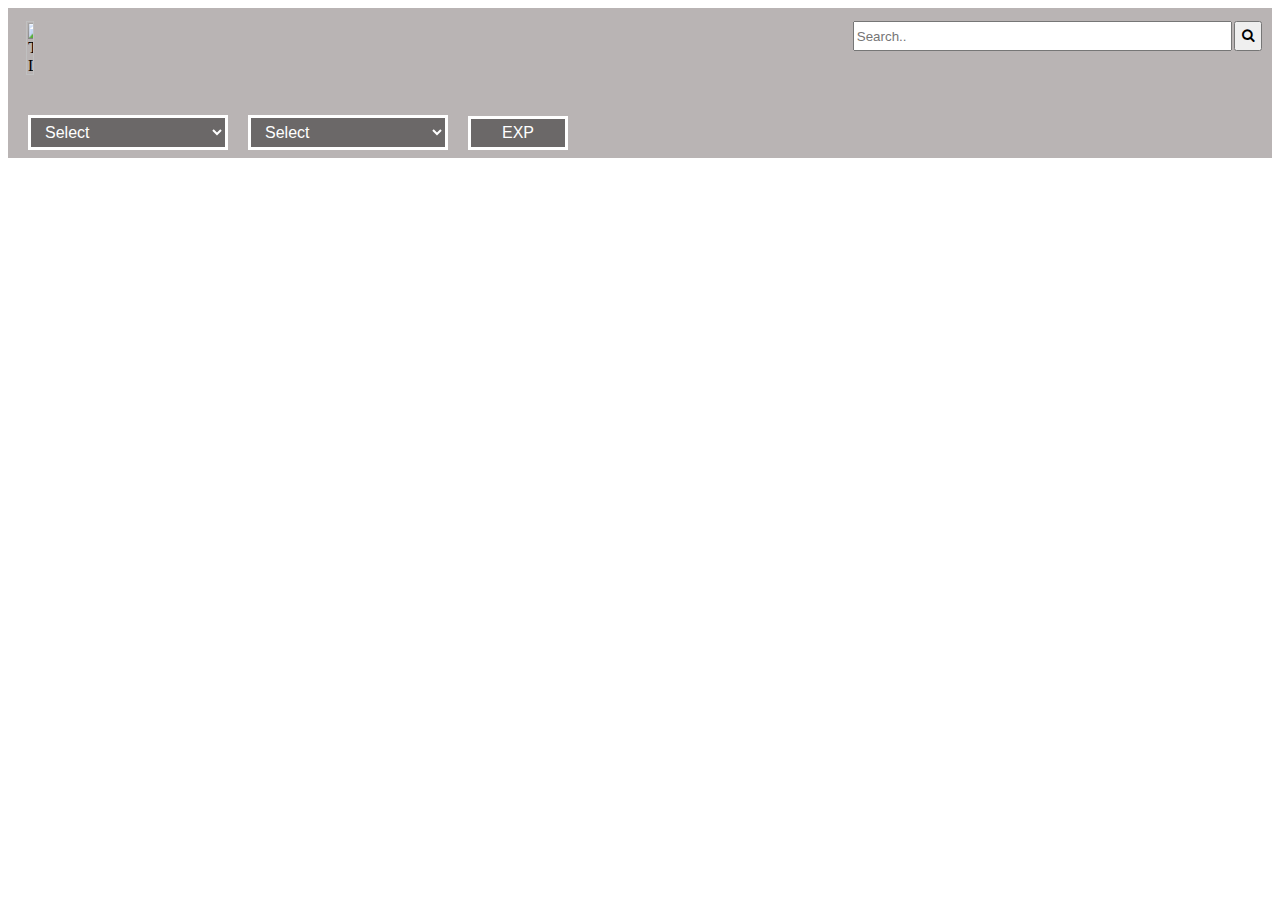
==== Frontend/Base.html @ cbd91793 "fix(routing):Changed product page routing" ====
<!DOCTYPE html>
<html lang="en">
<head>
    <meta charset="UTF-8">
    <meta name="viewport" content="width=device-width, initial-scale=1.0">
    <meta http-equiv="X-UA-Compatible" content="ie=edge">
    <link rel="stylesheet" href="categoryPage.css">
    
</head>
<body>
    <iframe src="Header.html" title="header" style="width:100%" frameBorder="0"></iframe>
    
    
    <div class="products_container" id="product_list">
    </div>

    <div class="unique_product_container" id = "unique_product_container" style="display: none;">
    </div>

</body>
    <script type="text/javascript">
        // window.onload=function(){
        //     var img_url=["https://images.unsplash.com/photo-1515372039744-b8f02a3ae446?ixlib=rb-4.0.3&ixid=MnwxMjA3fDB8MHxzZWFyY2h8OXx8ZHJlc3N8ZW58MHx8MHx8&w=1000&q=80", "https://images.unsplash.com/photo-1595777457583-95e059d581b8?ixlib=rb-4.0.3&ixid=MnwxMjA3fDB8MHxzZWFyY2h8Mnx8ZHJlc3N8ZW58MHx8MHx8&w=1000&q=80", "https://images.unsplash.com/photo-1626818590159-04cb9274a5e0?ixlib=rb-4.0.3&ixid=MnwxMjA3fDB8MHxzZWFyY2h8MTd8fGRyZXNzZXN8ZW58MHx8MHx8&w=1000&q=80","https://images.unsplash.com/photo-1623609163859-ca93c959b98a?ixlib=rb-4.0.3&ixid=MnwxMjA3fDB8MHxzZWFyY2h8MTJ8fGRyZXNzfGVufDB8fDB8fA%3D%3D&w=1000&q=80"]
        //     var product_block=document.getElementById("product_list")
        //     console.log("hi")
        //     for(var i=0; i<10; i++){
        //         product_block.innerHTML+=`
        //         <div class="card">
        //             <img id="product_image" src=`+ img_url[i%img_url.length]+`/><br/>
        //             <p id="price" >$120</p>
        //             <p id="desc">Desc of this prod</p>
        //         </div> `
        //     }
        // }
        window.onload=function(){
            
            //var img_url=["https://images.unsplash.com/photo-1515372039744-b8f02a3ae446?ixlib=rb-4.0.3&ixid=MnwxMjA3fDB8MHxzZWFyY2h8OXx8ZHJlc3N8ZW58MHx8MHx8&w=1000&q=80", "https://images.unsplash.com/photo-1595777457583-95e059d581b8?ixlib=rb-4.0.3&ixid=MnwxMjA3fDB8MHxzZWFyY2h8Mnx8ZHJlc3N8ZW58MHx8MHx8&w=1000&q=80", "https://images.unsplash.com/photo-1626818590159-04cb9274a5e0?ixlib=rb-4.0.3&ixid=MnwxMjA3fDB8MHxzZWFyY2h8MTd8fGRyZXNzZXN8ZW58MHx8MHx8&w=1000&q=80","https://images.unsplash.com/photo-1568251188392-ae32f898cb3b?ixlib=rb-4.0.3&ixid=MnwxMjA3fDB8MHxzZWFyY2h8Mnx8ZWxlZ2FudCUyMGRyZXNzfGVufDB8fDB8fA%3D%3D&w=1000&q=80"]
            const queryString = window.location.search;
            const urlParams = new URLSearchParams(queryString);
            const cat1_value = urlParams.get('cat1');
            const cat2_value =urlParams.get('cat2');
            const prod_query =urlParams.get('q');

            if (cat1_value!=null){
                var product_block=document.getElementById("product_list");
                fetch(`https://33bd8667-5c26-4e78-9318-11e0e0eb3a22.mock.pstmn.io/get-products?cat1=${cat1_value}&cat2=${cat2_value}`, {
                    method: 'GET',
                    mode : 'cors',
                            headers: {
                        'Access-Control-Allow-Origin':'*',
                                'Accept': 'application/json',
                                'Content-Type': 'application/json'
                            }
                }).then(response => response.json()).then((data)=>{
                    for (const prod of data){
                        var tempid=String(prod.uniqueId);
                        product_block.innerHTML+=`
                        <div class="card" onclick="window.open('Product.html?uid=${tempid}','_blank');">
                            <img id="product_image" src=`+ prod.productImage+`/><br/>
                            <p id="price" >₹ ${prod.price}</p>
                            <p id="desc">${prod.title}</p>
                        </div> `
                    
                    }
                })
            }
            else if(prod_query!=null){
                var product_block=document.getElementById("product_list");
                fetch(`https://33bd8667-5c26-4e78-9318-11e0e0eb3a22.mock.pstmn.io/get-products/q=${prod_query}`, {
                    method: 'GET',
                    mode : 'cors',
                            headers: {
                        'Access-Control-Allow-Origin':'*',
                                'Accept': 'application/json',
                                'Content-Type': 'application/json'
                            }
                }).then(response => response.json()).then((data)=>{
                    for (const prod of data){
                        var tempid=String(prod.uniqueId);
                        product_block.innerHTML+=`
                        <div class="card" onclick="window.open('Product.html?uid=${tempid}','_blank');">
                            <img id="product_image" src=`+ prod.productImage+`/><br/>
                            <p id="price" >₹ ${prod.price}</p>
                            <p id="desc">${prod.title}</p>
                        </div> `
                    
                    }
                })
            }
            else{
                var product_block=document.getElementById("product_list");
                fetch('https://33bd8667-5c26-4e78-9318-11e0e0eb3a22.mock.pstmn.io/get-products', {
                    method: 'GET',
                    mode : 'cors',
                            headers: {
                        'Access-Control-Allow-Origin':'*',
                                'Accept': 'application/json',
                                'Content-Type': 'application/json'
                            }
                }).then(response => response.json()).then((data)=>{
                    for (const prod of data){
                        var tempid=String(prod.uniqueId);
                        product_block.innerHTML+=`
                        <div class="card" onclick="window.open('Product.html?uid=${tempid}','_blank');">
                            <img id="product_image" src=`+ prod.productImage+`/><br/>
                            <p id="price" >₹ ${prod.price}</p>
                            <p id="desc">${prod.title}</p>
                        </div> `
                    
                    }
                })
            }
            
            
        }

        function productClickHandler(id, prod_img, price, title, desc){
            window.open('https://www.3schools.in','_self');
            document.getElementById("product_list").style.display="none";
            var prod_div = document.getElementById("unique_product_container");
            prod_div.style.display="block";
            // prod_div.appendChild(document.createTextNode("Hi prod page : "+id));
            prod_div.innerHTML+=`
                <div class="unique_product_card">
                    <img class="unique_product_image" src="${prod_img}" />
                    <h1 class="unique_product_title"> ${title}</h1><h2 class="unique_product_price"><strong>₹ ${price}</strong></h2><br/>
                    <h3 class="unique_product_description">${desc}</h3>
                    
                </div>
            `;

        }
        
        
    </script>
</html>
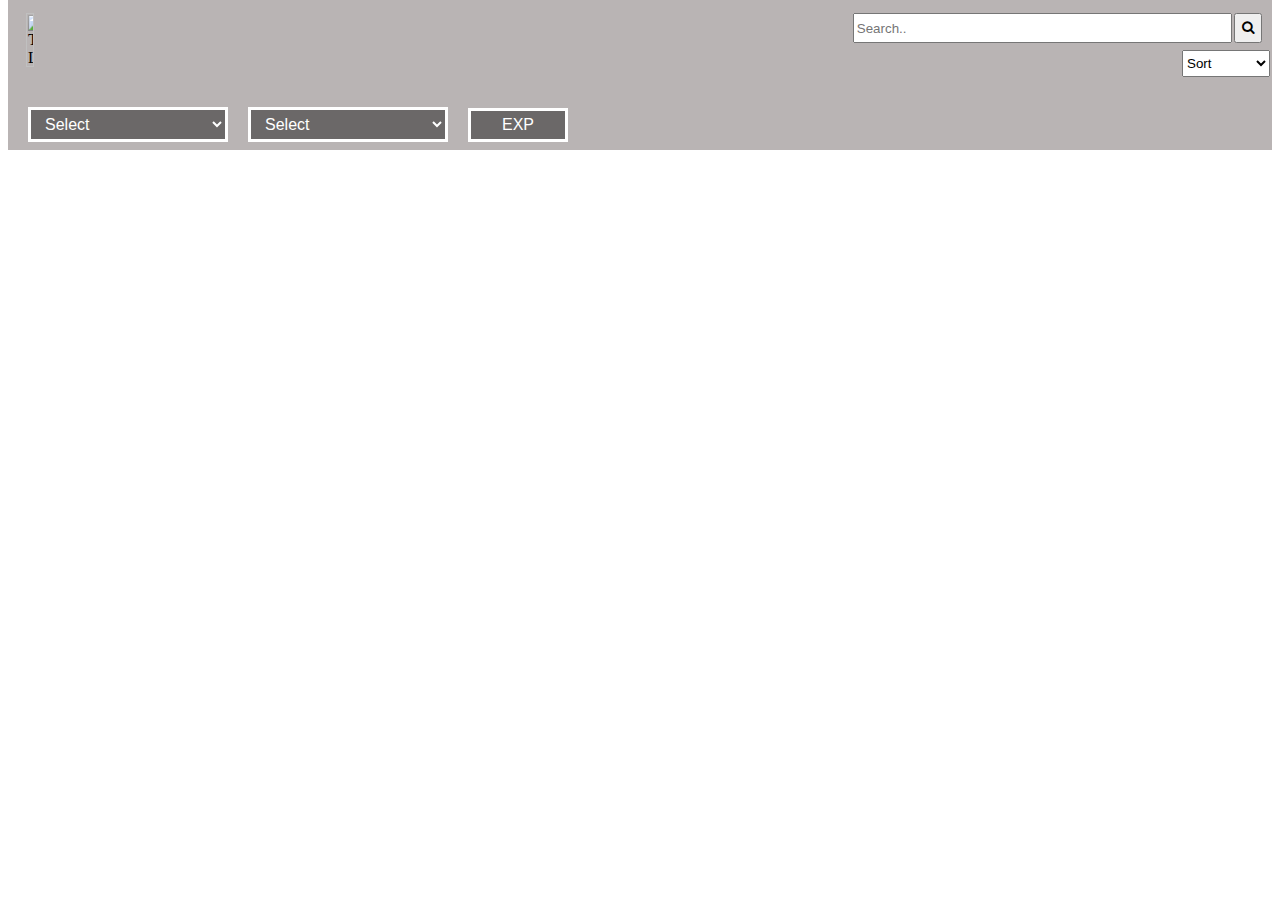
==== commit 563db12b: "feat(*): add sort option in the category page" ====
--- a/Frontend/Base.html
+++ b/Frontend/Base.html
@@ -10,12 +10,18 @@
 <body>
     <iframe src="Header.html" title="header" style="width:100%" frameBorder="0"></iframe>
     
-    
+    <select name="sort-button" id="sort-button" onchange="categoryAPICall()" style="left: 220; ">
+        <option value="" selected disabled hidden>Sort</option>
+        <option value="priceAsc">Price-Asc</option>
+        <option value="priceDesc">Price-Desc</option>
+        <option value="Relevance">Relevance</option>
+      </select>
     <div class="products_container" id="product_list">
     </div>
 
-    <div class="unique_product_container" id = "unique_product_container" style="display: none;">
-    </div>
+    
+
+    
 
 </body>
     <script type="text/javascript">
@@ -65,16 +71,19 @@
                 })
             }
             else if(prod_query!=null){
+                
+		
                 var product_block=document.getElementById("product_list");
-                fetch(`https://33bd8667-5c26-4e78-9318-11e0e0eb3a22.mock.pstmn.io/get-products/q=${prod_query}`, {
-                    method: 'GET',
-                    mode : 'cors',
-                            headers: {
-                        'Access-Control-Allow-Origin':'*',
-                                'Accept': 'application/json',
-                                'Content-Type': 'application/json'
-                            }
-                }).then(response => response.json()).then((data)=>{
+                fetch(`https://6d5a1111-cebb-459b-a072-32d9009ccafd.mock.pstmn.io/search-products?q=${prod_query}`, {
+			    method: 'POST',
+                mode : 'cors',
+			    headers: {
+                'Access-Control-Allow-Origin':'*',
+				'Accept': 'application/json',
+				'Content-Type': 'application/json'
+			    },
+			    body: JSON.stringify({ "q" : prod_query})
+            }).then(response => response.json()).then((data)=>{
                     for (const prod of data){
                         var tempid=String(prod.uniqueId);
                         product_block.innerHTML+=`
@@ -114,22 +123,22 @@
             
         }
 
-        function productClickHandler(id, prod_img, price, title, desc){
-            window.open('https://www.3schools.in','_self');
-            document.getElementById("product_list").style.display="none";
-            var prod_div = document.getElementById("unique_product_container");
-            prod_div.style.display="block";
-            // prod_div.appendChild(document.createTextNode("Hi prod page : "+id));
-            prod_div.innerHTML+=`
-                <div class="unique_product_card">
-                    <img class="unique_product_image" src="${prod_img}" />
-                    <h1 class="unique_product_title"> ${title}</h1><h2 class="unique_product_price"><strong>₹ ${price}</strong></h2><br/>
-                    <h3 class="unique_product_description">${desc}</h3>
+        // function productClickHandler(id, prod_img, price, title, desc){
+        //     window.open('https://www.3schools.in','_self');
+        //     document.getElementById("product_list").style.display="none";
+        //     var prod_div = document.getElementById("unique_product_container");
+        //     prod_div.style.display="block";
+        //     // prod_div.appendChild(document.createTextNode("Hi prod page : "+id));
+        //     prod_div.innerHTML+=`
+        //         <div class="unique_product_card">
+        //             <img class="unique_product_image" src="${prod_img}" />
+        //             <h1 class="unique_product_title"> ${title}</h1><h2 class="unique_product_price"><strong>₹ ${price}</strong></h2><br/>
+        //             <h3 class="unique_product_description">${desc}</h3>
                     
-                </div>
-            `;
+        //         </div>
+        //     `;
 
-        }
+        // }
         
         
     </script>
--- a/Frontend/categoryPage.css
+++ b/Frontend/categoryPage.css
@@ -0,0 +1,52 @@
+body{
+    margin-top:0px;
+}
+.products_container{
+    margin-top:50px;
+    margin-left: 150px;
+    box-shadow: 0 0 5px rgba(0,0,0,.05), 6px 5px 5px rgba(0,0,0,.1);
+    border-radius: 4px;
+}
+.card{
+    margin: 16px 0;
+    box-shadow: 0 0 5px rgba(0,0,0,.05), 6px 5px 5px rgba(0,0,0,.1);
+    border-radius: 4px;
+    padding: 16px;
+    width: 250px;
+    height: 400px;
+    margin-right:80px;
+    float : left;
+}
+
+#desc{
+    overflow: hidden;
+    width:200px;
+    height:20px;
+    text-overflow: ellipsis;
+}
+
+
+.categorySection{
+    margin-top:10px;
+}
+
+img#product_image {
+    max-width: 100%;
+    max-height: 80%;
+    transition: 1s;
+    justify-items: center;
+    display: block;
+    margin-left: auto;
+    margin-right: auto;
+}
+
+#product_image:hover{
+    transform: scale(1.3);
+}
+
+#sort-button {
+    position: absolute; 
+    right:10px;
+    top:50px;
+    height:3%;
+}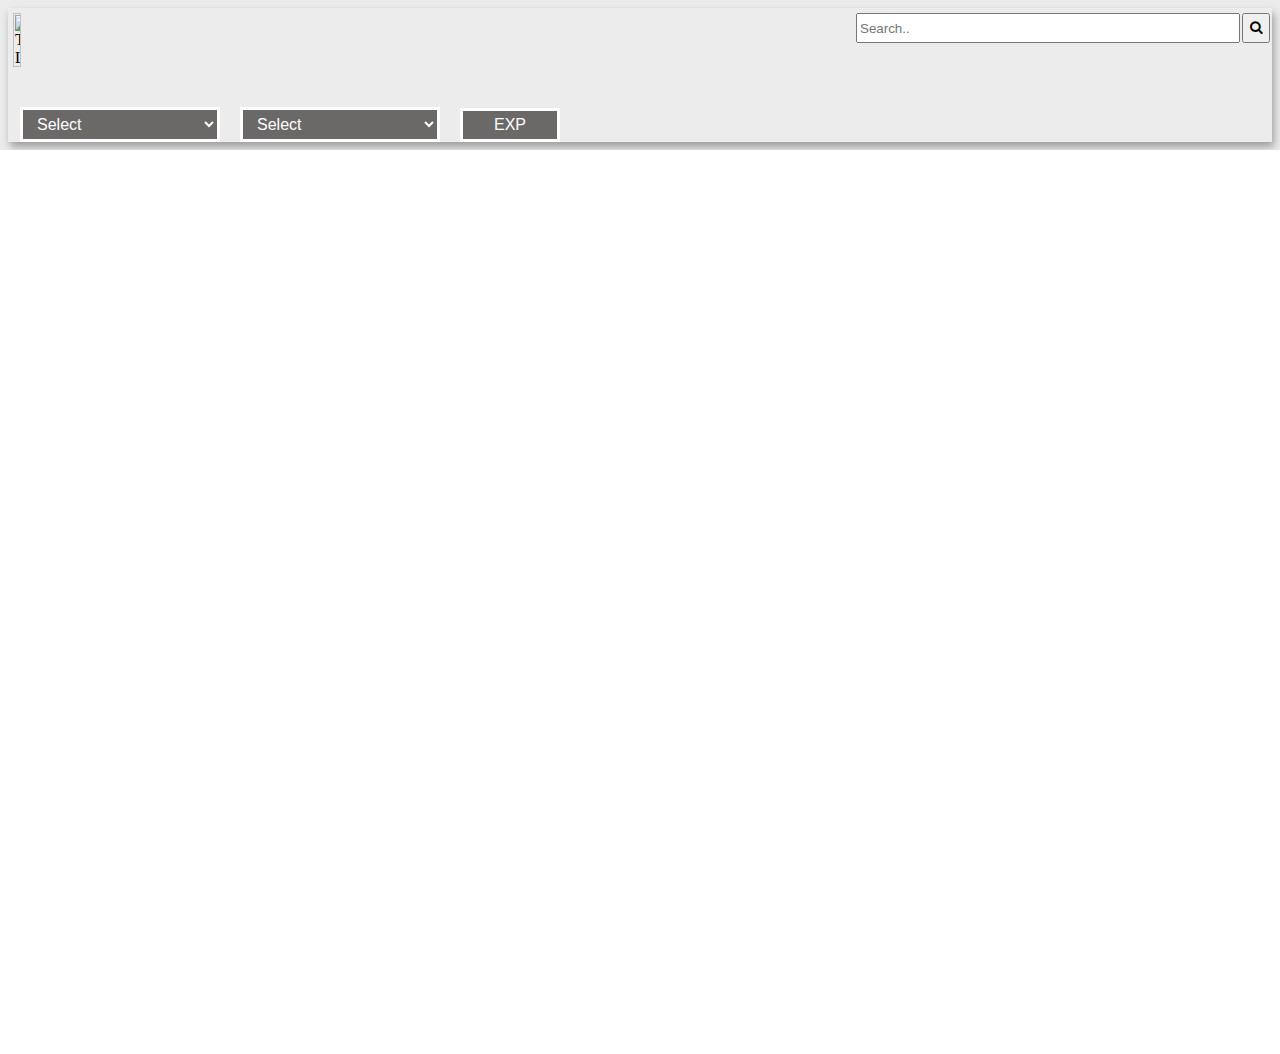
==== commit f08aeba3: "refactor(*): improvement in error handling and the way errors are handled" ====
--- a/Frontend/Base.html
+++ b/Frontend/Base.html
@@ -1,145 +1,80 @@
 <!DOCTYPE html>
 <html lang="en">
-<head>
-    <meta charset="UTF-8">
-    <meta name="viewport" content="width=device-width, initial-scale=1.0">
-    <meta http-equiv="X-UA-Compatible" content="ie=edge">
-    <link rel="stylesheet" href="categoryPage.css">
-    
-</head>
-<body>
-    <iframe src="Header.html" title="header" style="width:100%" frameBorder="0"></iframe>
-    
-    <select name="sort-button" id="sort-button" onchange="categoryAPICall()" style="left: 220; ">
-        <option value="" selected disabled hidden>Sort</option>
-        <option value="priceAsc">Price-Asc</option>
-        <option value="priceDesc">Price-Desc</option>
-        <option value="Relevance">Relevance</option>
-      </select>
-    <div class="products_container" id="product_list">
-    </div>
+    <head>
+        <meta charset="UTF-8">
+        <meta name="viewport" content="width=device-width, initial-scale=1.0">
+        <meta http-equiv="X-UA-Compatible" content="ie=edge">
+        <link rel="stylesheet" href="categoryPage.css">
+        <script src="https://ajax.googleapis.com/ajax/libs/jquery/3.4.1/jquery.min.js">
+        </script>
+        <script src="categoryPage.js"></script>
+        
+    </head>
+    <body>
+        <!-- Header file included as an iframe -->
+        <iframe src="Header.html" title="header" style="width:100%" frameBorder="0"></iframe>
+        
+        <!-- Sort buttons based on price -->
+        <select name="sort-button" id="sort-button" style="left: 220; " onchange="sortHandler()">
+            <option value="" selected disabled hidden >Sort</option>
+            <option value="price asc">Price-Asc</option>
+            <option value="price desc">Price-Desc</option>
+        </select>
 
-    
 
-    
+        <div  id="loader"><img class="loader" src="https://www.zilliondesigns.com/blog/wp-content/uploads/loading-the-truck.gif"/></div>
 
-</body>
-    <script type="text/javascript">
-        // window.onload=function(){
-        //     var img_url=["https://images.unsplash.com/photo-1515372039744-b8f02a3ae446?ixlib=rb-4.0.3&ixid=MnwxMjA3fDB8MHxzZWFyY2h8OXx8ZHJlc3N8ZW58MHx8MHx8&w=1000&q=80", "https://images.unsplash.com/photo-1595777457583-95e059d581b8?ixlib=rb-4.0.3&ixid=MnwxMjA3fDB8MHxzZWFyY2h8Mnx8ZHJlc3N8ZW58MHx8MHx8&w=1000&q=80", "https://images.unsplash.com/photo-1626818590159-04cb9274a5e0?ixlib=rb-4.0.3&ixid=MnwxMjA3fDB8MHxzZWFyY2h8MTd8fGRyZXNzZXN8ZW58MHx8MHx8&w=1000&q=80","https://images.unsplash.com/photo-1623609163859-ca93c959b98a?ixlib=rb-4.0.3&ixid=MnwxMjA3fDB8MHxzZWFyY2h8MTJ8fGRyZXNzfGVufDB8fDB8fA%3D%3D&w=1000&q=80"]
-        //     var product_block=document.getElementById("product_list")
-        //     console.log("hi")
-        //     for(var i=0; i<10; i++){
-        //         product_block.innerHTML+=`
-        //         <div class="card">
-        //             <img id="product_image" src=`+ img_url[i%img_url.length]+`/><br/>
-        //             <p id="price" >$120</p>
-        //             <p id="desc">Desc of this prod</p>
-        //         </div> `
-        //     }
-        // }
-        window.onload=function(){
-            
-            //var img_url=["https://images.unsplash.com/photo-1515372039744-b8f02a3ae446?ixlib=rb-4.0.3&ixid=MnwxMjA3fDB8MHxzZWFyY2h8OXx8ZHJlc3N8ZW58MHx8MHx8&w=1000&q=80", "https://images.unsplash.com/photo-1595777457583-95e059d581b8?ixlib=rb-4.0.3&ixid=MnwxMjA3fDB8MHxzZWFyY2h8Mnx8ZHJlc3N8ZW58MHx8MHx8&w=1000&q=80", "https://images.unsplash.com/photo-1626818590159-04cb9274a5e0?ixlib=rb-4.0.3&ixid=MnwxMjA3fDB8MHxzZWFyY2h8MTd8fGRyZXNzZXN8ZW58MHx8MHx8&w=1000&q=80","https://images.unsplash.com/photo-1568251188392-ae32f898cb3b?ixlib=rb-4.0.3&ixid=MnwxMjA3fDB8MHxzZWFyY2h8Mnx8ZWxlZ2FudCUyMGRyZXNzfGVufDB8fDB8fA%3D%3D&w=1000&q=80"]
-            const queryString = window.location.search;
-            const urlParams = new URLSearchParams(queryString);
-            const cat1_value = urlParams.get('cat1');
-            const cat2_value =urlParams.get('cat2');
-            const prod_query =urlParams.get('q');
+        <!-- Div container having all the product cards to be displayed -->
+        <div class="products_container" id="product_list">
+           
+        </div>
 
-            if (cat1_value!=null){
-                var product_block=document.getElementById("product_list");
-                fetch(`https://33bd8667-5c26-4e78-9318-11e0e0eb3a22.mock.pstmn.io/get-products?cat1=${cat1_value}&cat2=${cat2_value}`, {
-                    method: 'GET',
-                    mode : 'cors',
-                            headers: {
-                        'Access-Control-Allow-Origin':'*',
-                                'Accept': 'application/json',
-                                'Content-Type': 'application/json'
-                            }
-                }).then(response => response.json()).then((data)=>{
-                    for (const prod of data){
-                        var tempid=String(prod.uniqueId);
-                        product_block.innerHTML+=`
-                        <div class="card" onclick="window.open('Product.html?uid=${tempid}','_blank');">
-                            <img id="product_image" src=`+ prod.productImage+`/><br/>
-                            <p id="price" >₹ ${prod.price}</p>
-                            <p id="desc">${prod.title}</p>
-                        </div> `
-                    
-                    }
-                })
+        <br/>
+        <br/>
+        <br/>
+
+
+        <!-- Page shifting buttons for next page and previous page -->
+        <div class="pagination-div" style="display:none" id="pagination-div">
+            <br/>
+            <br/>
+            <br/>
+            <button id="page-left" class="pagination-button" disabled onclick="pageButtonHandler('left')"> &lt; </button>
+            <p id="page-num" class="pagination-button">1</p>
+            <button id="page-right" class="pagination-button" onclick="pageButtonHandler('right')"> &gt; </button>
+            <p id="total-products" class="pagination-button"></p>
+        </div>
+
+    </body>
+
+
+    <!-- Jquery Script for sort functionality -->
+    <!-- <script>
+        
+
+        $('#sort-button').change(function () {
+            var divs = $(".card");
+            var sort_option=$("#sort-button").val();
+            if (sort_option == "priceAsc")
+            {
+                var alphabeticallyOrderedDivs = divs.sort(function (a, b) {
+                    return ((Number($(a).find("#price").text()) > Number($(b).find("#price").text()))?1:((Number($(a).find("#price").text()) < Number($(b).find("#price").text()))?-1:0));
+                });
             }
-            else if(prod_query!=null){
-                
-		
-                var product_block=document.getElementById("product_list");
-                fetch(`https://6d5a1111-cebb-459b-a072-32d9009ccafd.mock.pstmn.io/search-products?q=${prod_query}`, {
-			    method: 'POST',
-                mode : 'cors',
-			    headers: {
-                'Access-Control-Allow-Origin':'*',
-				'Accept': 'application/json',
-				'Content-Type': 'application/json'
-			    },
-			    body: JSON.stringify({ "q" : prod_query})
-            }).then(response => response.json()).then((data)=>{
-                    for (const prod of data){
-                        var tempid=String(prod.uniqueId);
-                        product_block.innerHTML+=`
-                        <div class="card" onclick="window.open('Product.html?uid=${tempid}','_blank');">
-                            <img id="product_image" src=`+ prod.productImage+`/><br/>
-                            <p id="price" >₹ ${prod.price}</p>
-                            <p id="desc">${prod.title}</p>
-                        </div> `
-                    
-                    }
-                })
+            else if(sort_option=="priceDesc"){
+                var alphabeticallyOrderedDivs = divs.sort(function (a, b) {
+                    return ((Number($(a).find("#price").text()) > Number($(b).find("#price").text()))?-1:((Number($(a).find("#price").text()) < Number($(b).find("#price").text()))?1:0));
+                });
             }
             else{
-                var product_block=document.getElementById("product_list");
-                fetch('https://33bd8667-5c26-4e78-9318-11e0e0eb3a22.mock.pstmn.io/get-products', {
-                    method: 'GET',
-                    mode : 'cors',
-                            headers: {
-                        'Access-Control-Allow-Origin':'*',
-                                'Accept': 'application/json',
-                                'Content-Type': 'application/json'
-                            }
-                }).then(response => response.json()).then((data)=>{
-                    for (const prod of data){
-                        var tempid=String(prod.uniqueId);
-                        product_block.innerHTML+=`
-                        <div class="card" onclick="window.open('Product.html?uid=${tempid}','_blank');">
-                            <img id="product_image" src=`+ prod.productImage+`/><br/>
-                            <p id="price" >₹ ${prod.price}</p>
-                            <p id="desc">${prod.title}</p>
-                        </div> `
-                    
-                    }
-                })
+                var alphabeticallyOrderedDivs = divs.sort(function (a, b) {
+                return ((Number($(a).find("#price").text()) > Number($(b).find("#price").text()))?1:((Number($(a).find("#price").text()) < Number($(b).find("#price").text()))?-1:0));
+            });
             }
             
-            
-        }
-
-        // function productClickHandler(id, prod_img, price, title, desc){
-        //     window.open('https://www.3schools.in','_self');
-        //     document.getElementById("product_list").style.display="none";
-        //     var prod_div = document.getElementById("unique_product_container");
-        //     prod_div.style.display="block";
-        //     // prod_div.appendChild(document.createTextNode("Hi prod page : "+id));
-        //     prod_div.innerHTML+=`
-        //         <div class="unique_product_card">
-        //             <img class="unique_product_image" src="${prod_img}" />
-        //             <h1 class="unique_product_title"> ${title}</h1><h2 class="unique_product_price"><strong>₹ ${price}</strong></h2><br/>
-        //             <h3 class="unique_product_description">${desc}</h3>
-                    
-        //         </div>
-        //     `;
-
-        // }
-        
-        
-    </script>
+            console.log(divs)
+            $(".products_container").html(alphabeticallyOrderedDivs);
+        });
+    </script> -->
+   
 </html>--- a/Frontend/categoryPage.css
+++ b/Frontend/categoryPage.css
@@ -6,6 +6,7 @@
     margin-left: 150px;
     box-shadow: 0 0 5px rgba(0,0,0,.05), 6px 5px 5px rgba(0,0,0,.1);
     border-radius: 4px;
+    margin-right: 20px;
 }
 .card{
     margin: 16px 0;
@@ -46,7 +47,40 @@
 
 #sort-button {
     position: absolute; 
-    right:10px;
-    top:50px;
-    height:3%;
-}+    right:50px;
+    top:180px;
+    height:5%;
+    padding :5px;
+}
+
+#sort-button:hover{
+    background-color: grey;
+    color:white;
+}
+
+.pagination-div{
+    bottom:0px;
+    left : 50%;
+    position : sticky;
+    align-items: center;
+    width:100%; 
+    margin-left:200;
+    box-shadow: 0 0 5px rgba(0,0,0,.05), 6px 5px 5px rgba(0,0,0,.1);
+    border-radius: 4px;
+    float : left;
+}
+
+.pagination-button{
+    float:left;
+    margin-right: 30px;
+}
+
+
+.loader {
+    height: 100%;
+    width: 100%;
+    position: absolute;
+    background-position: center;
+    background-repeat: no-repeat;
+    background-size: cover;
+  }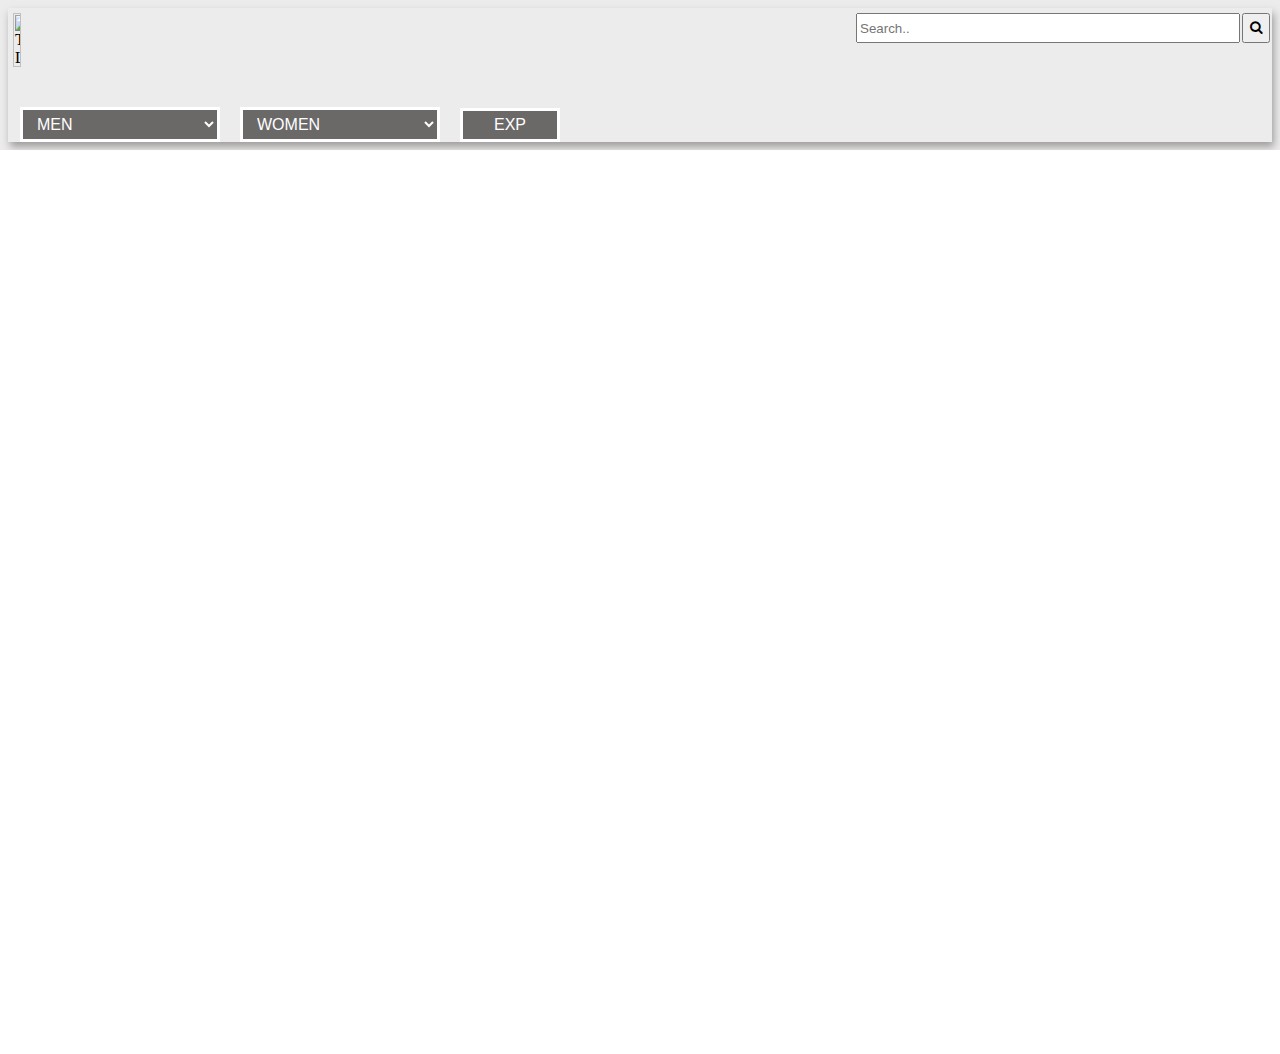
==== commit 93d5fbe6: "Merge pull request #4 from VishnuJG/test2" ====
--- a/Frontend/Base.html
+++ b/Frontend/Base.html
@@ -22,7 +22,7 @@
         </select>
 
 
-        <div  id="loader"><img class="loader" src="https://www.zilliondesigns.com/blog/wp-content/uploads/loading-the-truck.gif"/></div>
+        <div  id="loader"><img class="loader" src="https://cdn.dribbble.com/users/1487848/screenshots/6379337/loading-imwith2.gif"/></div>
 
         <!-- Div container having all the product cards to be displayed -->
         <div class="products_container" id="product_list">
@@ -36,9 +36,7 @@
 
         <!-- Page shifting buttons for next page and previous page -->
         <div class="pagination-div" style="display:none" id="pagination-div">
-            <br/>
-            <br/>
-            <br/>
+            
             <button id="page-left" class="pagination-button" disabled onclick="pageButtonHandler('left')"> &lt; </button>
             <p id="page-num" class="pagination-button">1</p>
             <button id="page-right" class="pagination-button" onclick="pageButtonHandler('right')"> &gt; </button>
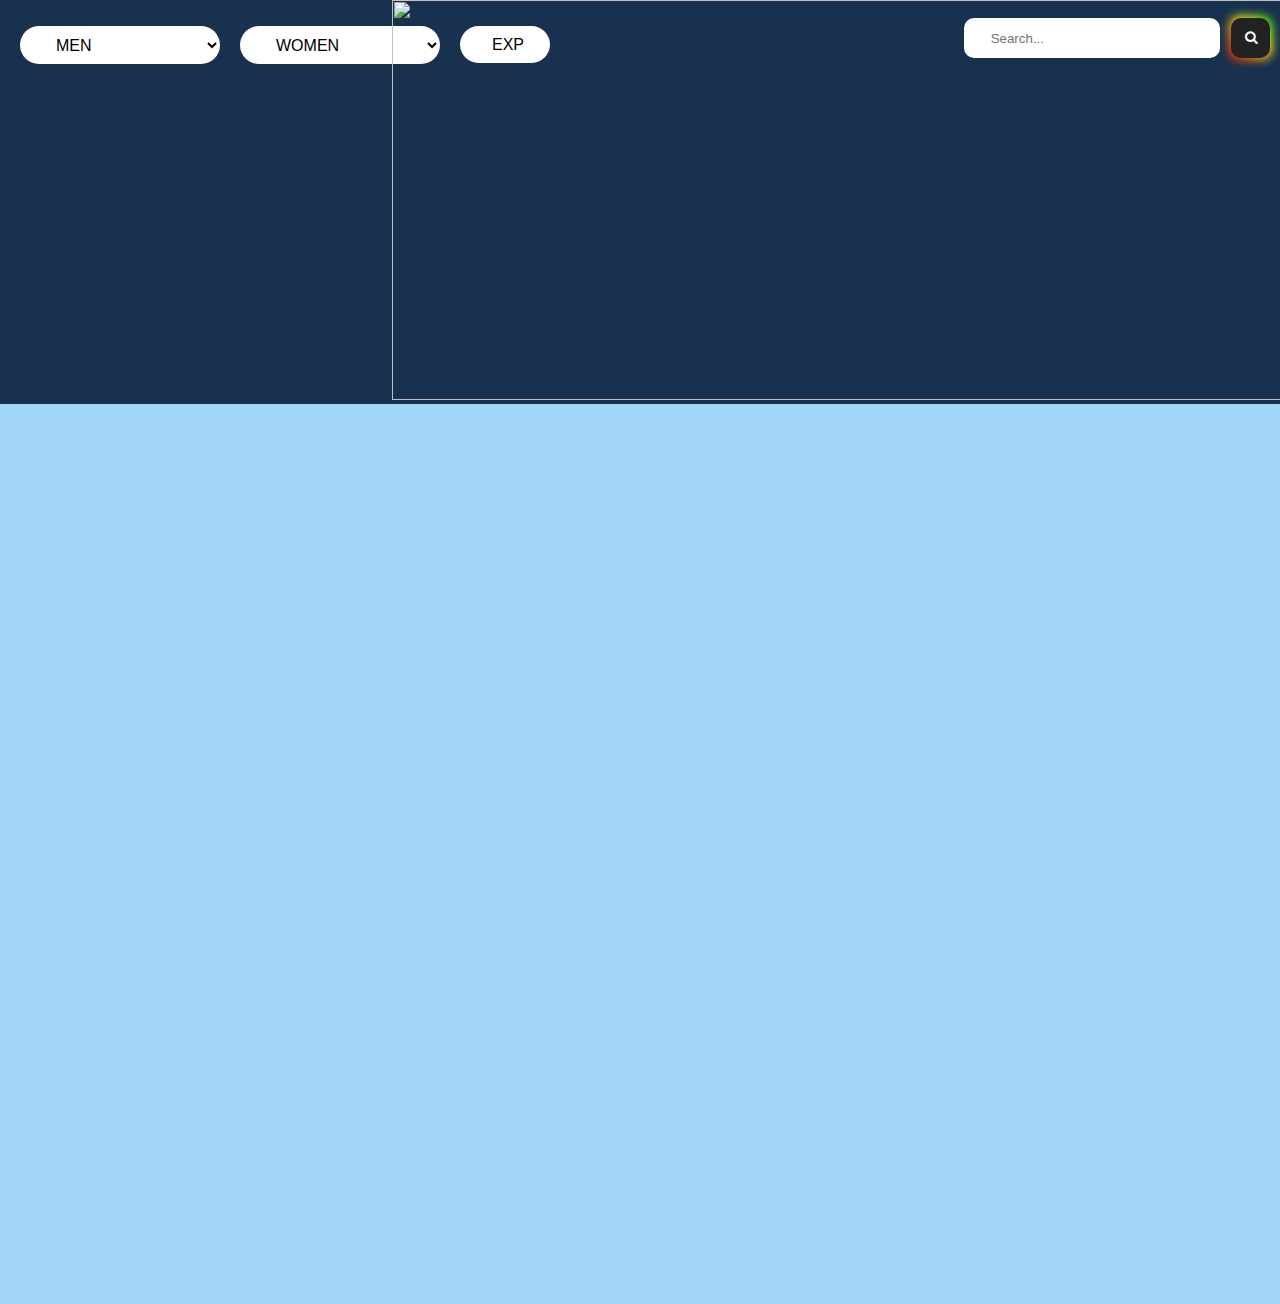
==== commit f3479f2c: "refactor(frontend): optimise code for the frontend" ====
--- a/Frontend/Base.html
+++ b/Frontend/Base.html
@@ -5,17 +5,24 @@
         <meta name="viewport" content="width=device-width, initial-scale=1.0">
         <meta http-equiv="X-UA-Compatible" content="ie=edge">
         <link rel="stylesheet" href="categoryPage.css">
-        <script src="https://ajax.googleapis.com/ajax/libs/jquery/3.4.1/jquery.min.js">
-        </script>
+        <script src="https://ajax.googleapis.com/ajax/libs/jquery/3.4.1/jquery.min.js"></script>
+        <link rel="stylesheet" href="https://maxcdn.bootstrapcdn.com/bootstrap/3.4.1/css/bootstrap.min.css">
+        <script src="https://ajax.googleapis.com/ajax/libs/jquery/3.6.1/jquery.min.js"></script>
+        <script src="https://maxcdn.bootstrapcdn.com/bootstrap/3.4.1/js/bootstrap.min.js"></script>
         <script src="categoryPage.js"></script>
         
     </head>
-    <body>
-        <!-- Header file included as an iframe -->
-        <iframe src="Header.html" title="header" style="width:100%" frameBorder="0"></iframe>
+    <body style="background-color: #ffffff;">
+        <div class="looksgood" >
+            
+            <iframe class="container-fluid" src="Header.html" title="header" style="width:100%;" height="400" frameBorder="0" ></iframe>
+        </div>
+
         
+
+        &nbsp;&nbsp;
         <!-- Sort buttons based on price -->
-        <select name="sort-button" id="sort-button" style="left: 220; " onchange="sortHandler()">
+        <select name="sort-button" id="sort-button"  onchange="sortHandler()">
             <option value="" selected disabled hidden >Sort</option>
             <option value="price asc">Price-Asc</option>
             <option value="price desc">Price-Desc</option>
@@ -24,55 +31,24 @@
 
         <div  id="loader"><img class="loader" src="https://cdn.dribbble.com/users/1487848/screenshots/6379337/loading-imwith2.gif"/></div>
 
+
+        &nbsp;
         <!-- Div container having all the product cards to be displayed -->
-        <div class="products_container" id="product_list">
+        <div class="products_container container " id="product_list">
            
         </div>
 
-        <br/>
-        <br/>
-        <br/>
-
-
+       
+        &nbsp;
         <!-- Page shifting buttons for next page and previous page -->
-        <div class="pagination-div" style="display:none" id="pagination-div">
+        <div class="pagination-div container-fluid col-lg-6" style="display:none" id="pagination-div">
             
-            <button id="page-left" class="pagination-button" disabled onclick="pageButtonHandler('left')"> &lt; </button>
+            <button id="page-left" class="pagination-button page-buttons" disabled onclick="pageButtonHandler('left')"> &lt; </button>
             <p id="page-num" class="pagination-button">1</p>
-            <button id="page-right" class="pagination-button" onclick="pageButtonHandler('right')"> &gt; </button>
+            <button id="page-right" class="pagination-button page-buttons" onclick="pageButtonHandler('right')"> &gt; </button>
             <p id="total-products" class="pagination-button"></p>
         </div>
-
+        &nbsp;
     </body>
-
-
-    <!-- Jquery Script for sort functionality -->
-    <!-- <script>
-        
-
-        $('#sort-button').change(function () {
-            var divs = $(".card");
-            var sort_option=$("#sort-button").val();
-            if (sort_option == "priceAsc")
-            {
-                var alphabeticallyOrderedDivs = divs.sort(function (a, b) {
-                    return ((Number($(a).find("#price").text()) > Number($(b).find("#price").text()))?1:((Number($(a).find("#price").text()) < Number($(b).find("#price").text()))?-1:0));
-                });
-            }
-            else if(sort_option=="priceDesc"){
-                var alphabeticallyOrderedDivs = divs.sort(function (a, b) {
-                    return ((Number($(a).find("#price").text()) > Number($(b).find("#price").text()))?-1:((Number($(a).find("#price").text()) < Number($(b).find("#price").text()))?1:0));
-                });
-            }
-            else{
-                var alphabeticallyOrderedDivs = divs.sort(function (a, b) {
-                return ((Number($(a).find("#price").text()) > Number($(b).find("#price").text()))?1:((Number($(a).find("#price").text()) < Number($(b).find("#price").text()))?-1:0));
-            });
-            }
-            
-            console.log(divs)
-            $(".products_container").html(alphabeticallyOrderedDivs);
-        });
-    </script> -->
    
 </html>--- a/Frontend/categoryPage.css
+++ b/Frontend/categoryPage.css
@@ -1,56 +1,127 @@
 body{
-    margin-top:0px;
+    padding-bottom:50px;
+    width :auto;
+	background-color: #a2d6f9;
 }
 .products_container{
     margin-top:50px;
-    margin-left: 150px;
-    box-shadow: 0 0 5px rgba(0,0,0,.05), 6px 5px 5px rgba(0,0,0,.1);
-    border-radius: 4px;
-    margin-right: 20px;
-}
+    margin-left: auto;
+    align-items: center;
+}
+.looksgood{
+	background-color: #18314F;
+	background-image: url("data:image/svg+xml,%3Csvg xmlns='http://www.w3.org/2000/svg' width='50%3' height='50%3' viewBox='0 0 1600 800'%3E%3Cg %3E%3Cpath fill='%2316385a' d='M486 705.8c-109.3-21.8-223.4-32.2-335.3-19.4C99.5 692.1 49 703 0 719.8V800h843.8c-115.9-33.2-230.8-68.1-347.6-92.2C492.8 707.1 489.4 706.5 486 705.8z'/%3E%3Cpath fill='%23124166' d='M1600 0H0v719.8c49-16.8 99.5-27.8 150.7-33.5c111.9-12.7 226-2.4 335.3 19.4c3.4 0.7 6.8 1.4 10.2 2c116.8 24 231.7 59 347.6 92.2H1600V0z'/%3E%3Cpath fill='%230f4b72' d='M478.4 581c3.2 0.8 6.4 1.7 9.5 2.5c196.2 52.5 388.7 133.5 593.5 176.6c174.2 36.6 349.5 29.2 518.6-10.2V0H0v574.9c52.3-17.6 106.5-27.7 161.1-30.9C268.4 537.4 375.7 554.2 478.4 581z'/%3E%3Cpath fill='%230a587f' d='M0 0v429.4c55.6-18.4 113.5-27.3 171.4-27.7c102.8-0.8 203.2 22.7 299.3 54.5c3 1 5.9 2 8.9 3c183.6 62 365.7 146.1 562.4 192.1c186.7 43.7 376.3 34.4 557.9-12.6V0H0z'/%3E%3Cpath fill='%2305668D' d='M181.8 259.4c98.2 6 191.9 35.2 281.3 72.1c2.8 1.1 5.5 2.3 8.3 3.4c171 71.6 342.7 158.5 531.3 207.7c198.8 51.8 403.4 40.8 597.3-14.8V0H0v283.2C59 263.6 120.6 255.7 181.8 259.4z'/%3E%3Cpath fill='%23097492' d='M1600 0H0v136.3c62.3-20.9 127.7-27.5 192.2-19.2c93.6 12.1 180.5 47.7 263.3 89.6c2.6 1.3 5.1 2.6 7.7 3.9c158.4 81.1 319.7 170.9 500.3 223.2c210.5 61 430.8 49 636.6-16.6V0z'/%3E%3Cpath fill='%230e8297' d='M454.9 86.3C600.7 177 751.6 269.3 924.1 325c208.6 67.4 431.3 60.8 637.9-5.3c12.8-4.1 25.4-8.4 38.1-12.9V0H288.1c56 21.3 108.7 50.6 159.7 82C450.2 83.4 452.5 84.9 454.9 86.3z'/%3E%3Cpath fill='%23148f9c' d='M1600 0H498c118.1 85.8 243.5 164.5 386.8 216.2c191.8 69.2 400 74.7 595 21.1c40.8-11.2 81.1-25.2 120.3-41.7V0z'/%3E%3Cpath fill='%231a9ca0' d='M1397.5 154.8c47.2-10.6 93.6-25.3 138.6-43.8c21.7-8.9 43-18.8 63.9-29.5V0H643.4c62.9 41.7 129.7 78.2 202.1 107.4C1020.4 178.1 1214.2 196.1 1397.5 154.8z'/%3E%3Cpath fill='%2320A39E' d='M1315.3 72.4c75.3-12.6 148.9-37.1 216.8-72.4h-723C966.8 71 1144.7 101 1315.3 72.4z'/%3E%3C/g%3E%3C/svg%3E");
+	background-attachment: fixed;
+	background-size: cover;
+	
+}
+
+                        /* Card specific styling */
 .card{
-    margin: 16px 0;
-    box-shadow: 0 0 5px rgba(0,0,0,.05), 6px 5px 5px rgba(0,0,0,.1);
-    border-radius: 4px;
-    padding: 16px;
-    width: 250px;
-    height: 400px;
-    margin-right:80px;
-    float : left;
+	border-radius: 4px;
+	width: 300px;
+	height: 450px;
+	margin-right:50px;
+	margin-bottom: 50px;
+	margin-left: 20px;
+	float : left;
+	transition: 1s;
+	background-color:#cdcdcd;
+	padding: 0.6em 1em;
+	border: none;
+	outline: none;
+	color: rgb(255, 255, 255);
+	background: #111;
+	cursor: pointer;
+	position: relative;
+	z-index: 0;
+	border-radius: 10px;
+	user-select: none;
+	-webkit-user-select: none;
+	touch-action: manipulation;
+}
+
+#price-p{
+	font-size: x-large;
+	text-transform: uppercase;
+	font-family: 'Gambetta', serif;
+	letter-spacing: 1px;
+	transition: 700ms ease;
+	font-variation-settings: "wght" 311;
+	margin-bottom: 0.8rem;
+	color: rgb(232, 203, 116);
+	outline: none;
+	text-align: center;
+	transition: 1s;
+	font-weight: bold;
 }
 
 #desc{
-    overflow: hidden;
-    width:200px;
-    height:20px;
-    text-overflow: ellipsis;
-}
-
-
-.categorySection{
-    margin-top:10px;
+	white-space: nowrap;
+	font-size: medium;
+	font-weight: 500;
+	overflow: hidden;
+	width:260px;
+	height:20px;
+	text-overflow: ellipsis;
+	transition: 1s;
+	color:  rgb(232, 203, 116);
+	text-align: center;
 }
 
 img#product_image {
-    max-width: 100%;
-    max-height: 80%;
-    transition: 1s;
-    justify-items: center;
-    display: block;
-    margin-left: auto;
-    margin-right: auto;
-}
-
-#product_image:hover{
-    transform: scale(1.3);
-}
+	max-width: 100%;
+	max-height: 80%;
+	transition: 1s;
+	justify-items: center;
+	display: block;
+	margin-left: auto;
+	margin-right: auto;
+}
+
+.card:hover{
+  	transform: scale(1.2);
+}
+.card #price-p:hover{
+	transform: scale(2.0);
+	font-variation-settings: "wght" 582; 
+	letter-spacing: 1px;    
+}
+
+.card #product_image:hover{
+  	transform: scale(1.1);	
+}
+
+.card #desc:hover{
+    transform: scale(1.2);
+    font-variation-settings: "wght" 582; 
+    letter-spacing: 1px;
+}
+
+
+
+
+                        /* Sort Button specific styling */
 
 #sort-button {
     position: absolute; 
-    right:50px;
-    top:180px;
-    height:5%;
-    padding :5px;
+	right:5%;
+	font-size: medium;
+	transition: 0.8s;
+	margin-top: 10px;
+	border: none;
+	padding: 0.8em 2em;
+	border: none;
+	outline: none;
+	color: black;
+	background: #a2d6f9;
+	cursor: pointer;
+	position: absolute;
+	z-index: 0;
+	border-radius: 25px;
+	user-select: none;
+	-webkit-user-select: none;
+	touch-action: manipulation;
 }
 
 #sort-button:hover{
@@ -58,14 +129,12 @@
     color:white;
 }
 
+
+                        /* Pagination specific styling */
+
 .pagination-div{
     bottom:0px;
-    left : 50%;
-    position : sticky;
-    align-items: center;
-    width:100%; 
-    margin-left:200;
-    box-shadow: 0 0 5px rgba(0,0,0,.05), 6px 5px 5px rgba(0,0,0,.1);
+    left : 40%;
     border-radius: 4px;
     float : left;
 }
@@ -75,6 +144,90 @@
     margin-right: 30px;
 }
 
+.pagination-div p{
+    font-size: x-large;
+    justify-content: center;
+    text-transform: uppercase;
+    font-family: 'Gambetta', serif;
+    letter-spacing: 1px;
+    transition: 700ms ease;
+    font-variation-settings: "wght" 311;
+    margin-bottom: 0.8rem;
+    color: #014471;
+    outline: none;
+    text-align: center;
+    float:bottom;
+}
+
+.pagination-div #total-products{
+    font-size: large;
+    justify-content: bottom;
+    text-transform: uppercase;
+    font-family: 'Gambetta', serif;
+    letter-spacing: 1px;
+    transition: 700ms ease;
+    font-variation-settings: "wght" 311;
+    margin-bottom: 0rem;
+    color: #014471;
+    outline: none;
+    text-align: bottom;
+    float:bottom;   
+}
+
+
+.page-buttons {
+	align-items: center;
+	appearance: none;
+	background-color: #a2d6f9;
+	border-radius: 4px;
+	border-width: 0;
+	box-shadow: 0 0 15px rgba(232, 225, 225, 0.716), 6px 5px 5px rgba(0,0,0,.1);
+	box-sizing: border-box;
+	color: #36395A;
+	cursor: pointer;
+	display: inline-flex;
+	font-family: "JetBrains Mono",monospace;
+	height: 32px;
+	justify-content: center;
+	line-height: 1;
+	list-style: none;
+	overflow: hidden;
+	padding-left: 16px;
+	padding-right: 16px;
+	position: relative;
+	text-align: left;
+	text-decoration: none;
+	transition: box-shadow .15s,transform .15s;
+	user-select: none;
+	-webkit-user-select: none;
+	touch-action: manipulation;
+	white-space: nowrap;
+	will-change: box-shadow,transform;
+	font-size: 18px;
+}
+
+.page-buttons:focus {
+	box-shadow: #D6D6E7 0 0 0 1.5px inset, rgba(45, 35, 66, 0.4) 0 2px 4px, rgba(45, 35, 66, 0.3) 0 7px 13px -3px, #D6D6E7 0 -3px 0 inset;
+}
+
+.page-buttons:hover {
+	box-shadow: rgba(45, 35, 66, 0.4) 0 4px 8px, rgba(45, 35, 66, 0.3) 0 7px 13px -3px, #D6D6E7 0 -3px 0 inset;
+	transform: translateY(-2px);
+}
+
+.page-buttons:active {
+	box-shadow: #D6D6E7 0 3px 7px inset;
+	transform: translateY(2px);
+}
+
+.page-buttons:disabled{
+    box-shadow: #d6d6e79d 0 3px 7px inset;
+    background-color:#a2d6f94a;
+}
+
+
+
+                        /* Loading screen specific styling */
 
 .loader {
     height: 100%;
@@ -83,4 +236,137 @@
     background-position: center;
     background-repeat: no-repeat;
     background-size: cover;
-  }+  }
+
+
+                        /* Logo specific styling */
+
+.logo{
+	position: relative;
+	font-size: 5em;
+	letter-spacing:10px;
+	font-family: sans-serif;
+	display:table;
+	margin:40px auto;
+	cursor:pointer;
+	transition:.6s;
+	font-weight: bold;
+	color:white;
+}
+.logo:before,
+.logo:after {
+	content:attr(data-text);
+	transition:.6s;
+}
+.logo:before {
+	left: 0;
+	top: 0;
+	position: absolute;
+	z-index:-1;
+	text-shadow:
+		0px 0px,
+		0px 0px,
+		0px 0px,
+		0px 0px,
+		0px 0px,
+		0px 0px,
+		0px 0px,
+		0px 0px,
+		0px 0px,
+		0px 0px;
+	-webkit-mask:repeating-linear-gradient(45deg, transparent 0 3px, rgba(0,0,0,0.5) 0 6px);
+			mask:repeating-linear-gradient(45deg, transparent 0 3px, rgba(0,0,0,0.5) 0 6px);
+}
+.logo:hover {
+	transform:translate(-10px,-10px);
+}  
+.logo:hover:before {
+	text-shadow:
+		1px 1px,
+		2px 2px,
+		3px 3px,
+		4px 4px,
+		5px 5px,
+		6px 6px,
+		7px 7px,
+		8px 8px,
+		9px 9px,
+		10px 10px;
+}
+
+ @keyframes lights {
+    0% {
+      color: hsl(230, 40%, 80%);
+      text-shadow:
+        0 0 1em hsla(320, 100%, 50%, 0.2),
+        0 0 0.125em hsla(320, 100%, 60%, 0.3),
+        -1em -0.125em 0.5em hsla(40, 100%, 60%, 0),
+        1em 0.125em 0.5em hsla(200, 100%, 60%, 0);
+    }
+    
+    30% { 
+      color: hsl(230, 80%, 90%);
+      text-shadow:
+        0 0 1em hsla(320, 100%, 50%, 0.5),
+        0 0 0.125em hsla(320, 100%, 60%, 0.5),
+        -0.5em -0.125em 0.25em hsla(40, 100%, 60%, 0.2),
+        0.5em 0.125em 0.25em hsla(200, 100%, 60%, 0.4);
+    }
+    
+    40% { 
+      color: hsl(230, 100%, 95%);
+      text-shadow:
+        0 0 1em hsla(320, 100%, 50%, 0.5),
+        0 0 0.125em hsla(320, 100%, 90%, 0.5),
+        -0.25em -0.125em 0.125em hsla(40, 100%, 60%, 0.2),
+        0.25em 0.125em 0.125em hsla(200, 100%, 60%, 0.4);
+    }
+    
+    70% {
+      color: hsl(230, 80%, 90%);
+      text-shadow:
+        0 0 1em hsla(320, 100%, 50%, 0.5),
+        0 0 0.125em hsla(320, 100%, 60%, 0.5),
+        0.5em -0.125em 0.25em hsla(40, 100%, 60%, 0.2),
+        -0.5em 0.125em 0.25em hsla(200, 100%, 60%, 0.4);
+    }
+    
+    100% {
+      color: hsl(230, 40%, 80%);
+      text-shadow:
+        0 0 1em hsla(320, 100%, 50%, 0.2),
+        0 0 0.125em hsla(320, 100%, 60%, 0.3),
+        1em -0.125em 0.5em hsla(40, 100%, 60%, 0),
+        -1em 0.125em 0.5em hsla(200, 100%, 60%, 0);
+    }
+    
+  }
+  
+h1 {
+	margin: auto;
+	font-weight: 100;
+	animation: lights 5s 750ms linear infinite;
+	position: relative;
+	font-size: 5em;
+	letter-spacing:10px;
+	font-family: sans-serif;
+	display:table;
+	margin:40px auto;
+	cursor:pointer;
+	transition:.6s;
+	color:white;
+}
+
+
+.logo{
+	position: sticky;
+	float:center;
+	height: 32vw;
+	margin-top:0;
+}
+
+.logo img{
+	position: relative;
+	margin-top:0;
+}
+
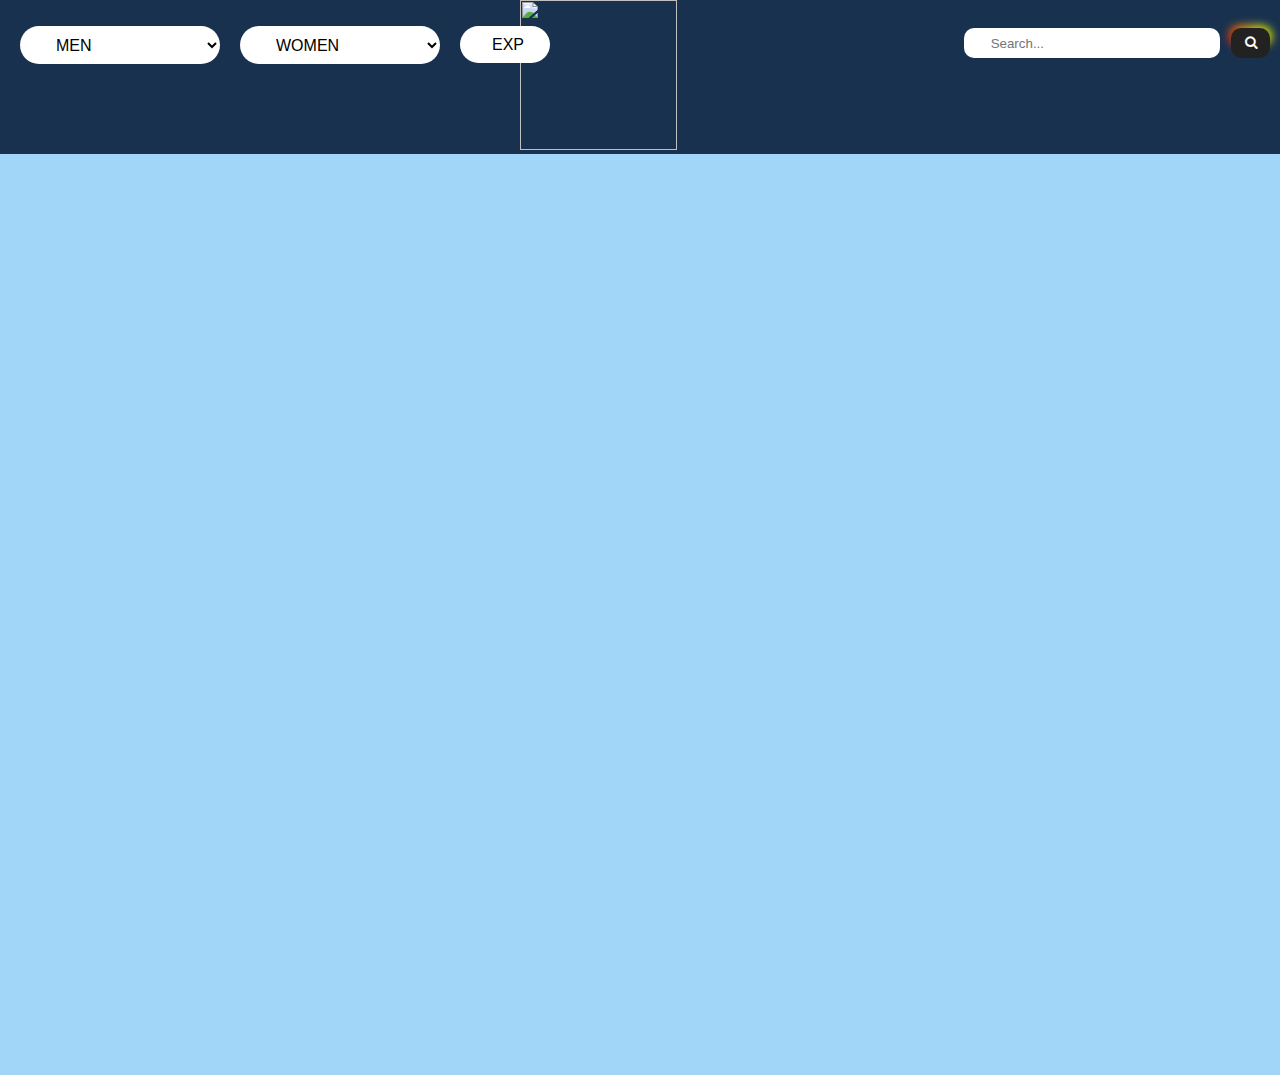
==== commit b70f7eb8: "feat(*): recommendation feature addition, respective frontend and backend change" ====
--- a/Frontend/Base.html
+++ b/Frontend/Base.html
@@ -10,14 +10,18 @@
         <script src="https://ajax.googleapis.com/ajax/libs/jquery/3.6.1/jquery.min.js"></script>
         <script src="https://maxcdn.bootstrapcdn.com/bootstrap/3.4.1/js/bootstrap.min.js"></script>
         <script src="categoryPage.js"></script>
+        <script src="cookies.js"></script>
         
     </head>
     <body style="background-color: #ffffff;">
+        <!-- Header Container -->
         <div class="looksgood" >
-            
-            <iframe class="container-fluid" src="Header.html" title="header" style="width:100%;" height="400" frameBorder="0" ></iframe>
+            <iframe class="container-fluid" src="Header.html" title="header" style="width:100%;" height="150" frameBorder="0" ></iframe>
         </div>
 
+        <!-- Display current path ex:- /search/heels OR /men/New Arrivals -->
+        <div id="current_path" style="display: none;">
+        </div>
         
 
         &nbsp;&nbsp;
@@ -28,7 +32,7 @@
             <option value="price desc">Price-Desc</option>
         </select>
 
-
+        <!-- Loading gif -->
         <div  id="loader"><img class="loader" src="https://cdn.dribbble.com/users/1487848/screenshots/6379337/loading-imwith2.gif"/></div>
 
 
@@ -42,7 +46,6 @@
         &nbsp;
         <!-- Page shifting buttons for next page and previous page -->
         <div class="pagination-div container-fluid col-lg-6" style="display:none" id="pagination-div">
-            
             <button id="page-left" class="pagination-button page-buttons" disabled onclick="pageButtonHandler('left')"> &lt; </button>
             <p id="page-num" class="pagination-button">1</p>
             <button id="page-right" class="pagination-button page-buttons" onclick="pageButtonHandler('right')"> &gt; </button>
--- a/Frontend/categoryPage.css
+++ b/Frontend/categoryPage.css
@@ -8,9 +8,13 @@
     margin-left: auto;
     align-items: center;
 }
+
+						/* Header container css */
+
 .looksgood{
 	background-color: #18314F;
 	background-image: url("data:image/svg+xml,%3Csvg xmlns='http://www.w3.org/2000/svg' width='50%3' height='50%3' viewBox='0 0 1600 800'%3E%3Cg %3E%3Cpath fill='%2316385a' d='M486 705.8c-109.3-21.8-223.4-32.2-335.3-19.4C99.5 692.1 49 703 0 719.8V800h843.8c-115.9-33.2-230.8-68.1-347.6-92.2C492.8 707.1 489.4 706.5 486 705.8z'/%3E%3Cpath fill='%23124166' d='M1600 0H0v719.8c49-16.8 99.5-27.8 150.7-33.5c111.9-12.7 226-2.4 335.3 19.4c3.4 0.7 6.8 1.4 10.2 2c116.8 24 231.7 59 347.6 92.2H1600V0z'/%3E%3Cpath fill='%230f4b72' d='M478.4 581c3.2 0.8 6.4 1.7 9.5 2.5c196.2 52.5 388.7 133.5 593.5 176.6c174.2 36.6 349.5 29.2 518.6-10.2V0H0v574.9c52.3-17.6 106.5-27.7 161.1-30.9C268.4 537.4 375.7 554.2 478.4 581z'/%3E%3Cpath fill='%230a587f' d='M0 0v429.4c55.6-18.4 113.5-27.3 171.4-27.7c102.8-0.8 203.2 22.7 299.3 54.5c3 1 5.9 2 8.9 3c183.6 62 365.7 146.1 562.4 192.1c186.7 43.7 376.3 34.4 557.9-12.6V0H0z'/%3E%3Cpath fill='%2305668D' d='M181.8 259.4c98.2 6 191.9 35.2 281.3 72.1c2.8 1.1 5.5 2.3 8.3 3.4c171 71.6 342.7 158.5 531.3 207.7c198.8 51.8 403.4 40.8 597.3-14.8V0H0v283.2C59 263.6 120.6 255.7 181.8 259.4z'/%3E%3Cpath fill='%23097492' d='M1600 0H0v136.3c62.3-20.9 127.7-27.5 192.2-19.2c93.6 12.1 180.5 47.7 263.3 89.6c2.6 1.3 5.1 2.6 7.7 3.9c158.4 81.1 319.7 170.9 500.3 223.2c210.5 61 430.8 49 636.6-16.6V0z'/%3E%3Cpath fill='%230e8297' d='M454.9 86.3C600.7 177 751.6 269.3 924.1 325c208.6 67.4 431.3 60.8 637.9-5.3c12.8-4.1 25.4-8.4 38.1-12.9V0H288.1c56 21.3 108.7 50.6 159.7 82C450.2 83.4 452.5 84.9 454.9 86.3z'/%3E%3Cpath fill='%23148f9c' d='M1600 0H498c118.1 85.8 243.5 164.5 386.8 216.2c191.8 69.2 400 74.7 595 21.1c40.8-11.2 81.1-25.2 120.3-41.7V0z'/%3E%3Cpath fill='%231a9ca0' d='M1397.5 154.8c47.2-10.6 93.6-25.3 138.6-43.8c21.7-8.9 43-18.8 63.9-29.5V0H643.4c62.9 41.7 129.7 78.2 202.1 107.4C1020.4 178.1 1214.2 196.1 1397.5 154.8z'/%3E%3Cpath fill='%2320A39E' d='M1315.3 72.4c75.3-12.6 148.9-37.1 216.8-72.4h-723C966.8 71 1144.7 101 1315.3 72.4z'/%3E%3C/g%3E%3C/svg%3E");
+	/* background-image: url("https://www.logomaker.com/api/main/images/1j+ojFVDOMkX9Wytexe43D6kh...WAqRJNkRrFwXs1M3EMoAJtlicrhvps8Pw..."); */
 	background-attachment: fixed;
 	background-size: cover;
 	
@@ -239,134 +243,10 @@
   }
 
 
-                        /* Logo specific styling */
-
-.logo{
-	position: relative;
-	font-size: 5em;
-	letter-spacing:10px;
-	font-family: sans-serif;
-	display:table;
-	margin:40px auto;
-	cursor:pointer;
-	transition:.6s;
-	font-weight: bold;
-	color:white;
-}
-.logo:before,
-.logo:after {
-	content:attr(data-text);
-	transition:.6s;
-}
-.logo:before {
-	left: 0;
-	top: 0;
-	position: absolute;
-	z-index:-1;
-	text-shadow:
-		0px 0px,
-		0px 0px,
-		0px 0px,
-		0px 0px,
-		0px 0px,
-		0px 0px,
-		0px 0px,
-		0px 0px,
-		0px 0px,
-		0px 0px;
-	-webkit-mask:repeating-linear-gradient(45deg, transparent 0 3px, rgba(0,0,0,0.5) 0 6px);
-			mask:repeating-linear-gradient(45deg, transparent 0 3px, rgba(0,0,0,0.5) 0 6px);
-}
-.logo:hover {
-	transform:translate(-10px,-10px);
-}  
-.logo:hover:before {
-	text-shadow:
-		1px 1px,
-		2px 2px,
-		3px 3px,
-		4px 4px,
-		5px 5px,
-		6px 6px,
-		7px 7px,
-		8px 8px,
-		9px 9px,
-		10px 10px;
-}
-
- @keyframes lights {
-    0% {
-      color: hsl(230, 40%, 80%);
-      text-shadow:
-        0 0 1em hsla(320, 100%, 50%, 0.2),
-        0 0 0.125em hsla(320, 100%, 60%, 0.3),
-        -1em -0.125em 0.5em hsla(40, 100%, 60%, 0),
-        1em 0.125em 0.5em hsla(200, 100%, 60%, 0);
-    }
-    
-    30% { 
-      color: hsl(230, 80%, 90%);
-      text-shadow:
-        0 0 1em hsla(320, 100%, 50%, 0.5),
-        0 0 0.125em hsla(320, 100%, 60%, 0.5),
-        -0.5em -0.125em 0.25em hsla(40, 100%, 60%, 0.2),
-        0.5em 0.125em 0.25em hsla(200, 100%, 60%, 0.4);
-    }
-    
-    40% { 
-      color: hsl(230, 100%, 95%);
-      text-shadow:
-        0 0 1em hsla(320, 100%, 50%, 0.5),
-        0 0 0.125em hsla(320, 100%, 90%, 0.5),
-        -0.25em -0.125em 0.125em hsla(40, 100%, 60%, 0.2),
-        0.25em 0.125em 0.125em hsla(200, 100%, 60%, 0.4);
-    }
-    
-    70% {
-      color: hsl(230, 80%, 90%);
-      text-shadow:
-        0 0 1em hsla(320, 100%, 50%, 0.5),
-        0 0 0.125em hsla(320, 100%, 60%, 0.5),
-        0.5em -0.125em 0.25em hsla(40, 100%, 60%, 0.2),
-        -0.5em 0.125em 0.25em hsla(200, 100%, 60%, 0.4);
-    }
-    
-    100% {
-      color: hsl(230, 40%, 80%);
-      text-shadow:
-        0 0 1em hsla(320, 100%, 50%, 0.2),
-        0 0 0.125em hsla(320, 100%, 60%, 0.3),
-        1em -0.125em 0.5em hsla(40, 100%, 60%, 0),
-        -1em 0.125em 0.5em hsla(200, 100%, 60%, 0);
-    }
-    
-  }
-  
-h1 {
-	margin: auto;
-	font-weight: 100;
-	animation: lights 5s 750ms linear infinite;
-	position: relative;
-	font-size: 5em;
-	letter-spacing:10px;
-	font-family: sans-serif;
-	display:table;
-	margin:40px auto;
-	cursor:pointer;
-	transition:.6s;
-	color:white;
-}
-
-
-.logo{
-	position: sticky;
-	float:center;
-	height: 32vw;
-	margin-top:0;
-}
-
-.logo img{
-	position: relative;
-	margin-top:0;
-}
-
+						/* Current website path specifier css */
+#current_path{
+	margin-left: 2%;
+	margin-top: 1%;
+	font-size: medium;
+	font-family: Verdana;
+}